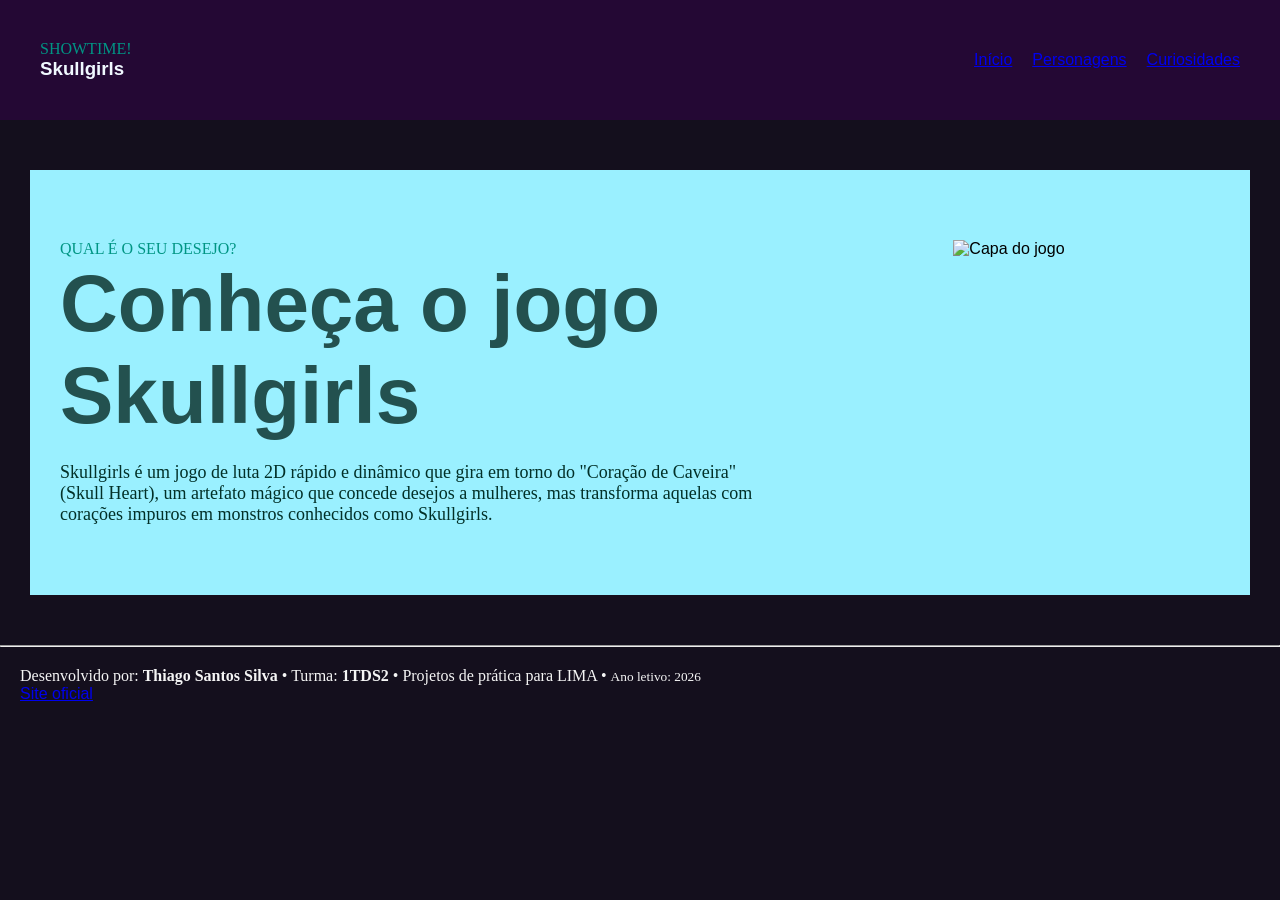
==== pages/curiosidades.html @ 615ee18e "feat: criação da página de curiosidades" ====
<!doctype html>
<html lang="pt-BR">
    <head>
        <meta charset="UTF-8" />
        <title>Início</title>
        <link rel="stylesheet" href="/css/style.css" />
    </head>

    <body>
        <header>
            <section id="header-section">
                <article>
                    <p class="paragrafo-vermelho">Showtime!</p>
                    <h1>Skullgirls</h1>
                </article>
                <nav>
                    <a href="/index.html">Início</a>
                    <a href="/pages/personagens.html">Personagens</a>
                    <a href="/pages/curiosidades.html">Curiosidades</a>
                </nav>
            </section>
        </header>

        <main>
            <section id="intro-section">
                <article>
                    <p class="paragrafo-vermelho">Qual é o seu desejo?</p>
                    <h2>Conheça o jogo Skullgirls</h2>
                    <p id="intro">
                        Skullgirls é um jogo de luta 2D rápido e dinâmico que gira em torno do
                        "Coração de Caveira" (Skull Heart), um artefato mágico que concede desejos a
                        mulheres, mas transforma aquelas com corações impuros em monstros conhecidos
                        como Skullgirls.
                    </p>
                </article>

                <img id="capa-jogo" src="assets/Skullgirls.png" alt="Capa do jogo" />
            </section>
        </main>
        <hr />
        <footer id="footer-creditos">
            <p>
                Desenvolvido por:
                <strong>Thiago Santos Silva</strong>
                • Turma:
                <strong>1TDS2</strong>
                • Projetos de prática para LIMA •
                <small>Ano letivo: 2026</small>
            </p>

            <a href="https://codeverse.dev.br"target="_blank">Site oficial</a>
        </footer>
    </body>
</html>
---- css/style.css ----
* {
    padding: 0;
    margin: 0;
    box-sizing: border-box;
}

body {
    font-family: 'Franklin Gothic Medium', 'Arial Narrow', Arial, sans-serif;
    background-color: #140f1d;
}

header {
    background-color: #240834;
    color: aliceblue;
    padding: 20px;
}

#header-section {
    display: flex;
    justify-content: space-between;
    padding: 20px;
    align-items: center;
}

header p {
    color: #238881;
}

p {
    font-family: 'Times New Roman', Times, serif;
    color: #023028;
    font-weight: 540;
}

.paragrafo-vermelho {
    color: #009584;
    text-transform: uppercase;
}

nav {
    display: flex;
    gap: 20px;
    align-items: center;
}

#intro {
    margin-top: 20px;
    font-size: large;
}

#intro-section {
    background-color: rgb(154, 240, 255);
    padding: 70px 30px;
    display: flex;
    gap: 200px;
    margin: 50px 30px;
}

#capa-jogo {
    width: 60%;
    height: auto;
}

h2 {
    font-size: 80px;
    color: #23514f;
}

footer {
    padding: 20px;
    text-align: start;
}

footer p {
    color: #f5f5f5;
}
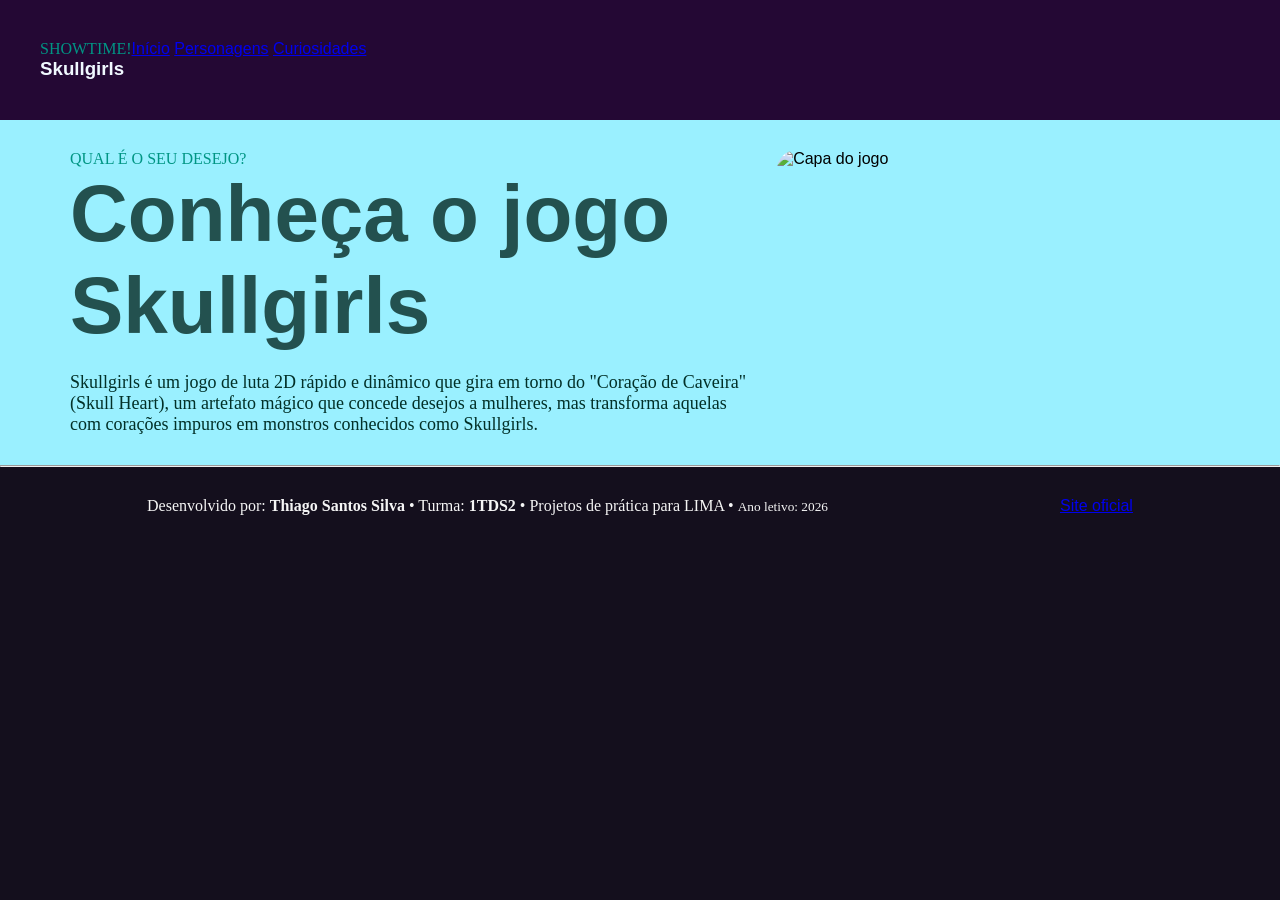
==== commit 472c2996: "feat: criação de nova seção no início e estilização" ====
--- a/pages/curiosidades.html
+++ b/pages/curiosidades.html
@@ -1,54 +1,56 @@
-<!doctype html>
+<!DOCTYPE html>
 <html lang="pt-BR">
-    <head>
-        <meta charset="UTF-8" />
-        <title>Início</title>
-        <link rel="stylesheet" href="/css/style.css" />
-    </head>
 
-    <body>
-        <header>
-            <section id="header-section">
-                <article>
-                    <p class="paragrafo-vermelho">Showtime!</p>
-                    <h1>Skullgirls</h1>
-                </article>
-                <nav>
-                    <a href="/index.html">Início</a>
-                    <a href="/pages/personagens.html">Personagens</a>
-                    <a href="/pages/curiosidades.html">Curiosidades</a>
-                </nav>
-            </section>
-        </header>
+<head>
+    <meta charset="UTF-8" />
+    <title>Início</title>
+    <link rel="stylesheet" href="/css/style.css" />
+</head>
 
-        <main>
-            <section id="intro-section">
-                <article>
-                    <p class="paragrafo-vermelho">Qual é o seu desejo?</p>
-                    <h2>Conheça o jogo Skullgirls</h2>
-                    <p id="intro">
-                        Skullgirls é um jogo de luta 2D rápido e dinâmico que gira em torno do
-                        "Coração de Caveira" (Skull Heart), um artefato mágico que concede desejos a
-                        mulheres, mas transforma aquelas com corações impuros em monstros conhecidos
-                        como Skullgirls.
-                    </p>
-                </article>
+<body>
+    <header>
+        <section id="header-section">
+            <article>
+                <p class="paragrafo-vermelho">Showtime!</p>
+                <h1>Skullgirls</h1>
+            </article>
+            <nav>
+                <a href="/index.html">Início</a>
+                <a href="/pages/personagens.html">Personagens</a>
+                <a href="/pages/curiosidades.html">Curiosidades</a>
+            </nav>
+        </section>
+    </header>
 
-                <img id="capa-jogo" src="assets/Skullgirls.png" alt="Capa do jogo" />
-            </section>
-        </main>
-        <hr />
-        <footer id="footer-creditos">
-            <p>
-                Desenvolvido por:
-                <strong>Thiago Santos Silva</strong>
-                • Turma:
-                <strong>1TDS2</strong>
-                • Projetos de prática para LIMA •
-                <small>Ano letivo: 2026</small>
-            </p>
+    <main>
+        <section id="intro-section">
+            <article>
+                <p class="paragrafo-vermelho">Qual é o seu desejo?</p>
+                <h2>Conheça o jogo Skullgirls</h2>
+                <p id="intro">
+                    Skullgirls é um jogo de luta 2D rápido e dinâmico que gira em torno do
+                    "Coração de Caveira" (Skull Heart), um artefato mágico que concede desejos a
+                    mulheres, mas transforma aquelas com corações impuros em monstros conhecidos
+                    como Skullgirls.
+                </p>
+            </article>
 
-            <a href="https://codeverse.dev.br"target="_blank">Site oficial</a>
-        </footer>
-    </body>
-</html>
+            <img id="capa-jogo" src="assets/Skullgirls.png" alt="Capa do jogo" />
+        </section>
+    </main>
+    <hr />
+    <footer id="footer-creditos">
+        <p>
+            Desenvolvido por:
+            <strong>Thiago Santos Silva</strong>
+            • Turma:
+            <strong>1TDS2</strong>
+            • Projetos de prática para LIMA •
+            <small>Ano letivo: 2026</small>
+        </p>
+
+        <a href="https://codeverse.dev.br" target="_blank">Site oficial</a>
+    </footer>
+</body>
+
+</html>
--- a/css/style.css
+++ b/css/style.css
@@ -17,9 +17,8 @@
 
 #header-section {
     display: flex;
-    justify-content: space-between;
-    padding: 20px;
-    align-items: center;
+    padding: 20px;
+
 }
 
 header p {
@@ -37,10 +36,8 @@
     text-transform: uppercase;
 }
 
-nav {
-    display: flex;
-    gap: 20px;
-    align-items: center;
+div {
+    display: flex;
 }
 
 #intro {
@@ -50,15 +47,40 @@
 
 #intro-section {
     background-color: rgb(154, 240, 255);
-    padding: 70px 30px;
-    display: flex;
-    gap: 200px;
-    margin: 50px 30px;
+    padding: 30px 70px;
+    display: flex;
+    gap: 20px;
+
+}
+
+#intro-article {
+    padding: 50px 0px;
+    display: flex;
+    flex-direction: column;
+    align-items: flex-start;
 }
 
 #capa-jogo {
+    border-radius: 20px;
+    width: 100%;
+    height: auto;
+
+}
+
+#article-capa {
     width: 60%;
+    display: flex;
+    flex-direction: column;
+}
+
+#article-capa p {
+    margin-top: 10px;
+    width: 100%;
     height: auto;
+    background-color: #13071d;
+    color: #ffffff;
+    display: flex;
+    justify-content: center;
 }
 
 h2 {
@@ -66,11 +88,138 @@
     color: #23514f;
 }
 
-footer {
-    padding: 20px;
-    text-align: start;
+span {
+    color: #13071d;
+}
+
+
+
+#skullheart {
+    background-color: #ffffff;
+    padding: 70px;
+}
+
+#skullheart h2 {
+    font-size: xx-large;
+}
+
+#galeria {
+    width: 100%;
+    gap: 20px;
+    display: flex;
+    flex-direction: row-reverse;
+    justify-content: center;
+    padding: 20px;
+
+}
+
+.cards {
+    border-radius: 20px;
+    display: flex;
+    flex-direction: column;
+    justify-content: center;
+    align-items: center;
+    background-color: #a6f8f1c9;
+    padding: 20px;
+    width: 29.5%;
+    height: auto;
+}
+
+.simbolos {
+    font-size: x-large;
+}
+
+#pronto {
+    display: flex;
+    flex-direction: column;
+    align-items: center;
+    padding: 70px;
+    background-color: #6ac1d6;
+}
+
+#pronto p {
+    display: flex;
+    justify-content: center;
+    color: #13071d;
+}
+
+#pronto h2 {
+    font-size: xx-large;
+    color: #ffffff
+}
+
+#botão-pronto {
+    margin: auto;
+    width: 60%;
+    display: flex;
+    justify-content: center;
+    color: #ffffff;
+    background-color: #13071d;
+    padding: 10px;
+    border-radius: 5px;
+    text-decoration: none;
+
+}
+
+#footer-creditos {
+    padding: 30px 60px;
+    gap: 20%;
+    display: flex;
+    justify-content: center;
+    align-items: center;
+
 }
 
 footer p {
     color: #f5f5f5;
 }
+
+#div-header {
+    width: 100%;
+    margin: auto;
+    display: flex;
+    justify-content:center;
+}
+
+#nav-3-botões {
+    display: flex;
+    justify-content: center;
+    gap: 20px;
+}
+
+#destaque-botão {
+    right:20px;
+    position:absolute;
+    margin-right: 60px;
+}
+
+.botões {
+    background-color: #7efff6;
+    padding: 10px;
+    border-radius: 5px;
+    text-decoration: none;
+}
+
+#botão-início {
+    color: #ffffff;
+    background-color: #13071d;
+    padding: 10px;
+    border-radius: 5px;
+    text-decoration: none;
+}
+
+#destaque-botão {
+    background-color: #7efff6;
+    padding: 10px;
+    border-radius: 5px;
+    text-decoration: none;
+}
+
+.botão-footer {
+    color: #ffffff;
+    background-color: #13071d;
+    padding: 10px;
+    border-radius: 5px;
+    text-decoration: none;
+    margin: 0px 15px 0px 0px;
+}
